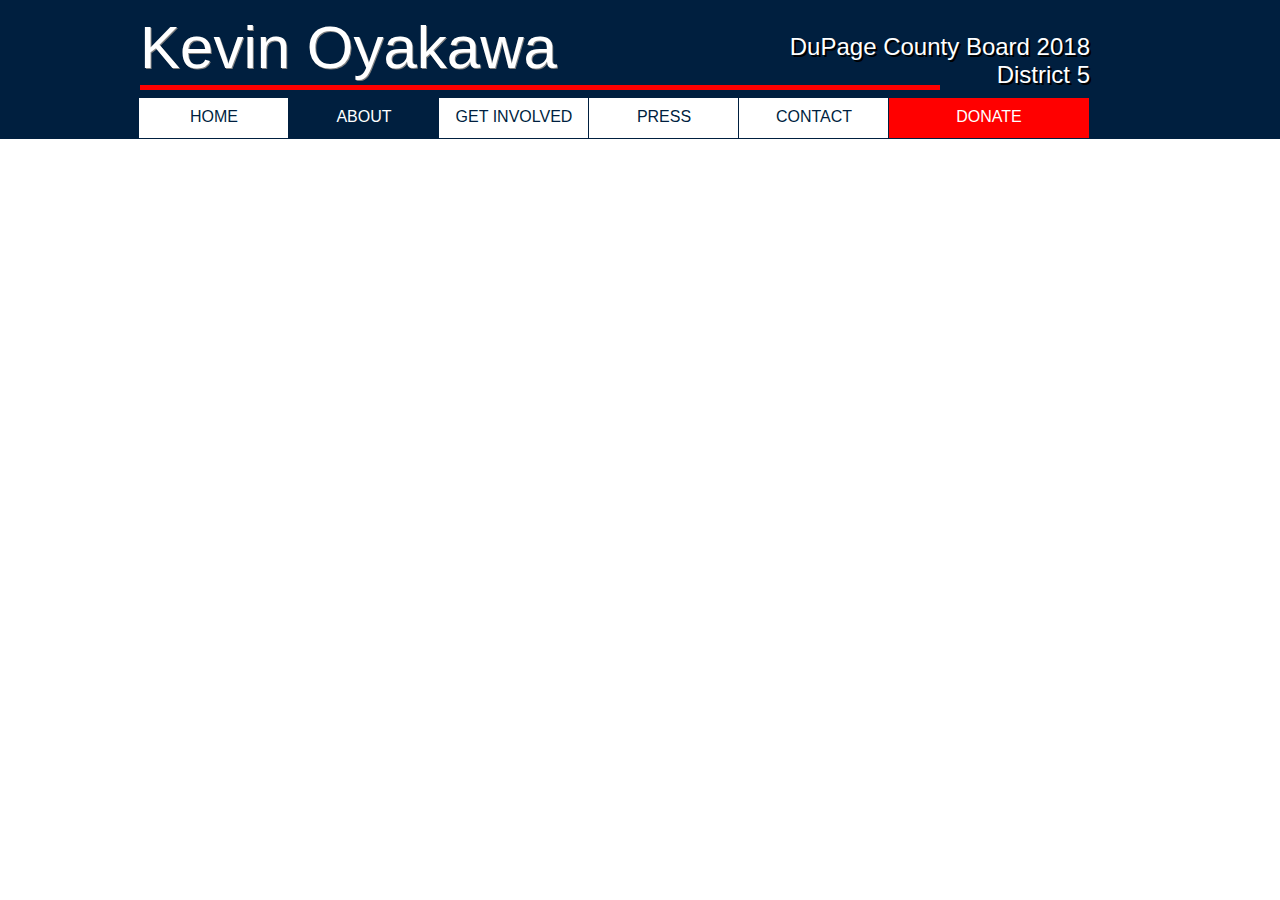
==== about/about.html @ a2b78e4a "Added additional pages" ====
<!DOCTYPE html>
<html>
    <head>
        <meta charset="utf-8">
        <meta http-equiv="Content-Type" content="text/html; charset=UTF-8">
        <meta name="keywords" content="kevin oyakawa, dupage, county board, north central">
        <meta name="description" content="North Central student running for DuPage County board.">
        <meta name="viewport" content="width=device-width, initial-scale=1.0">
        <meta name="author" content="Sean Gaffney">
        <link rel="stylesheet" href="about-style.css">
        <script type="text/javascript" src="about-js.js"></script>
        <title>Kevin For Dupage</title>
    </head>
    <body onload="fade()">
        <script>document.body.className += ' fade-out';</script>
        <div class="top-panel">
            <div class="panel-background"></div>
            <div class="panel-accent"></div>
            <div class="top-panel-text">
                <span id="top-panel-text-name">Kevin Oyakawa</span>
                <span id="top-panel-text-county">DuPage County Board 2018<br><span style="float:right">District 5</span></span>
            </div> <!--Top Panel Text-->
        </div> <!--Top Panel-->
        <div class="navbar">
            <ul>
                <a href=""><li><p>HOME</p></li></a>
                <a href=""><li id="active"><p>ABOUT</p></li></a>
                <a href=""><li><p>GET INVOLVED</p></li></a>
                <a href="" onmouseover="displayDropdown()" onmouseleave="hideDropdown()"><li><p>PRESS</p></li></a>
                <a href=""><li><p>CONTACT</p></li></a>
                <a href=""><li id="donate"><p>DONATE</p></li></a>
                <div class="dropdown-content" onmouseover="displayDropdown()" onmouseleave="hideDropdown()">
                    <a href=""><li><p style="font-size: 80%;">ARTICLES</p></li></a>
                    <a href=""><li><p style="font-size: 80%;">PRESS RELEASES</p></li></a>
                </div> <!--Dropdown-->
            </ul>
        </div> <!--Navbar-->
    </body>
</html>
---- about/about-style.css ----
body {
    background-color: white;
    opacity: 1;
    transition: 1s opacity;
}

body.fade-out {
    opacity: 0;
    transition: none;
}

.panel-background {
    position: absolute;
    width: 100%;
    height: 139px;
    left: 0;
    top: 0;
    background-color: #001f3f;
    z-index: -1 !important;
}

.panel-accent {
    position: relative;
    width: 800px;
    height: 5px;
    background-color: red;
    top: 77px;
}

.top-panel {
    width: 1000px;
    height: 90px;
    margin: auto;
    background-color: #001f3f;
}

.top-panel-text {
    margin: auto;
    width: 1000px;
}

#top-panel-text-name {
    font-size: 60px;
    font-family: arial;
    color: white;
    text-shadow: 1px 1px grey;
}

#top-panel-text-county {
    position: relative;
    font-size: 24px;
    font-family: arial;
    color: white;
    text-shadow: 2px 2px black;
    float: right;
    right: 50px;
    top: 20px;
}

.navbar {
    margin: auto;
    width: 1000px;
    height: 41px;
    background-color: #001f3f;
}

.navbar ul {
    width: 1000px;
    margin: auto;
    font-family: arial;
}

.navbar li {
    border: 1px solid #001f3f;
    position: relative;
    float: left;
    right: 41px;
    list-style: none;
    background-color: white;
    color: #001f3f;
    width: 150px;
    height: 40px;
    text-align: center;
    margin: -1px;
}

.navbar #donate {   
    width: 200px;
    background-color: red;
    margin: -1px;
    color: white;
}

.navbar li p {
    margin: 10px;
}

.navbar .dropdown-content {
    display: none;
    position: relative;
    width: 1px;
    left: -500px;
    top: 41px;
    z-index: 1;
}

.navbar .dropdown-content li{
    width: 149px;
    height: 30px;
}

.navbar .dropdown-content li p {
    margin: 7px;
    font-family: arial;
}

.navbar li:hover {
    background-color: #001f3f;
    color: white;
}

.navbar #active {
    background-color: #001f3f;
    color: white;
}
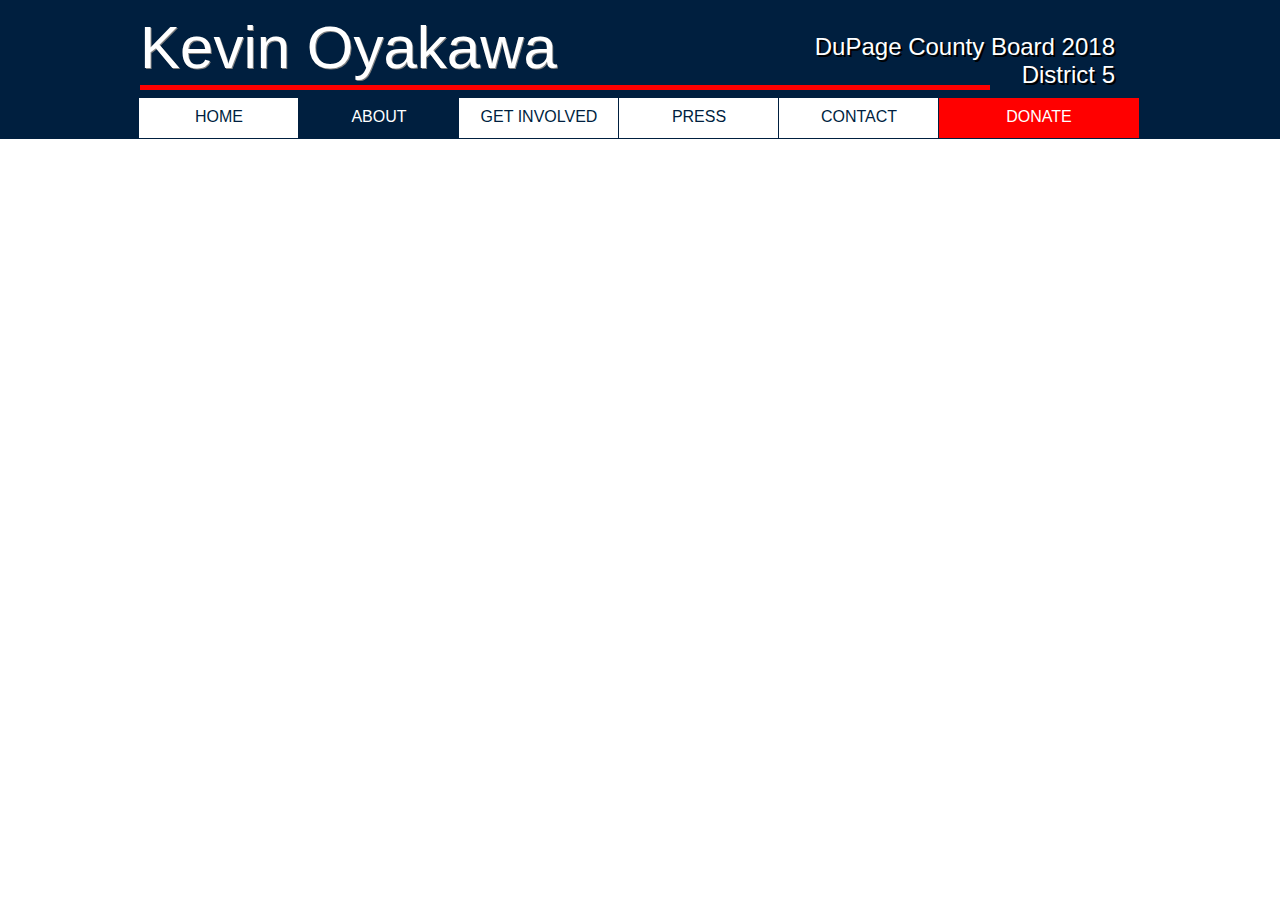
==== commit dc752879: "Fixed horizontal sizing issue, added linking" ====
--- a/about/about.html
+++ b/about/about.html
@@ -23,15 +23,15 @@
         </div> <!--Top Panel-->
         <div class="navbar">
             <ul>
-                <a href=""><li><p>HOME</p></li></a>
-                <a href=""><li id="active"><p>ABOUT</p></li></a>
-                <a href=""><li><p>GET INVOLVED</p></li></a>
-                <a href="" onmouseover="displayDropdown()" onmouseleave="hideDropdown()"><li><p>PRESS</p></li></a>
-                <a href=""><li><p>CONTACT</p></li></a>
-                <a href=""><li id="donate"><p>DONATE</p></li></a>
+                <a href="../index/index.html"><li><p>HOME</p></li></a>
+                <a href="#"><li id="active"><p>ABOUT</p></li></a>
+                <a href="../get_involved/get_involved.html"><li><p>GET INVOLVED</p></li></a>
+                <a href="../press/press.html" onmouseover="displayDropdown()" onmouseleave="hideDropdown()"><li><p>PRESS</p></li></a>
+                <a href="../contact/contact.html"><li><p>CONTACT</p></li></a>
+                <a href="https://www.paypal.me/KevinOyakawa"><li id="donate"><p>DONATE</p></li></a>
                 <div class="dropdown-content" onmouseover="displayDropdown()" onmouseleave="hideDropdown()">
-                    <a href=""><li><p style="font-size: 80%;">ARTICLES</p></li></a>
-                    <a href=""><li><p style="font-size: 80%;">PRESS RELEASES</p></li></a>
+                    <a href="../press/articles/articles.html"><li><p style="font-size: 80%;">ARTICLES</p></li></a>
+                    <a href="../press/press_releases/press_releases.html"><li><p style="font-size: 80%;">PRESS RELEASES</p></li></a>
                 </div> <!--Dropdown-->
             </ul>
         </div> <!--Navbar-->
--- a/about/about-style.css
+++ b/about/about-style.css
@@ -21,7 +21,7 @@
 
 .panel-accent {
     position: relative;
-    width: 800px;
+    width: 850px;
     height: 5px;
     background-color: red;
     top: 77px;
@@ -53,7 +53,7 @@
     color: white;
     text-shadow: 2px 2px black;
     float: right;
-    right: 50px;
+    right: 25px;
     top: 20px;
 }
 
@@ -78,7 +78,7 @@
     list-style: none;
     background-color: white;
     color: #001f3f;
-    width: 150px;
+    width: 160px;
     height: 40px;
     text-align: center;
     margin: -1px;
@@ -99,13 +99,13 @@
     display: none;
     position: relative;
     width: 1px;
-    left: -500px;
-    top: 41px;
+    left: 480px;
+    top: 1px;
     z-index: 1;
 }
 
 .navbar .dropdown-content li{
-    width: 149px;
+    width: 159px;
     height: 30px;
 }
 
@@ -122,4 +122,4 @@
 .navbar #active {
     background-color: #001f3f;
     color: white;
-}
+}